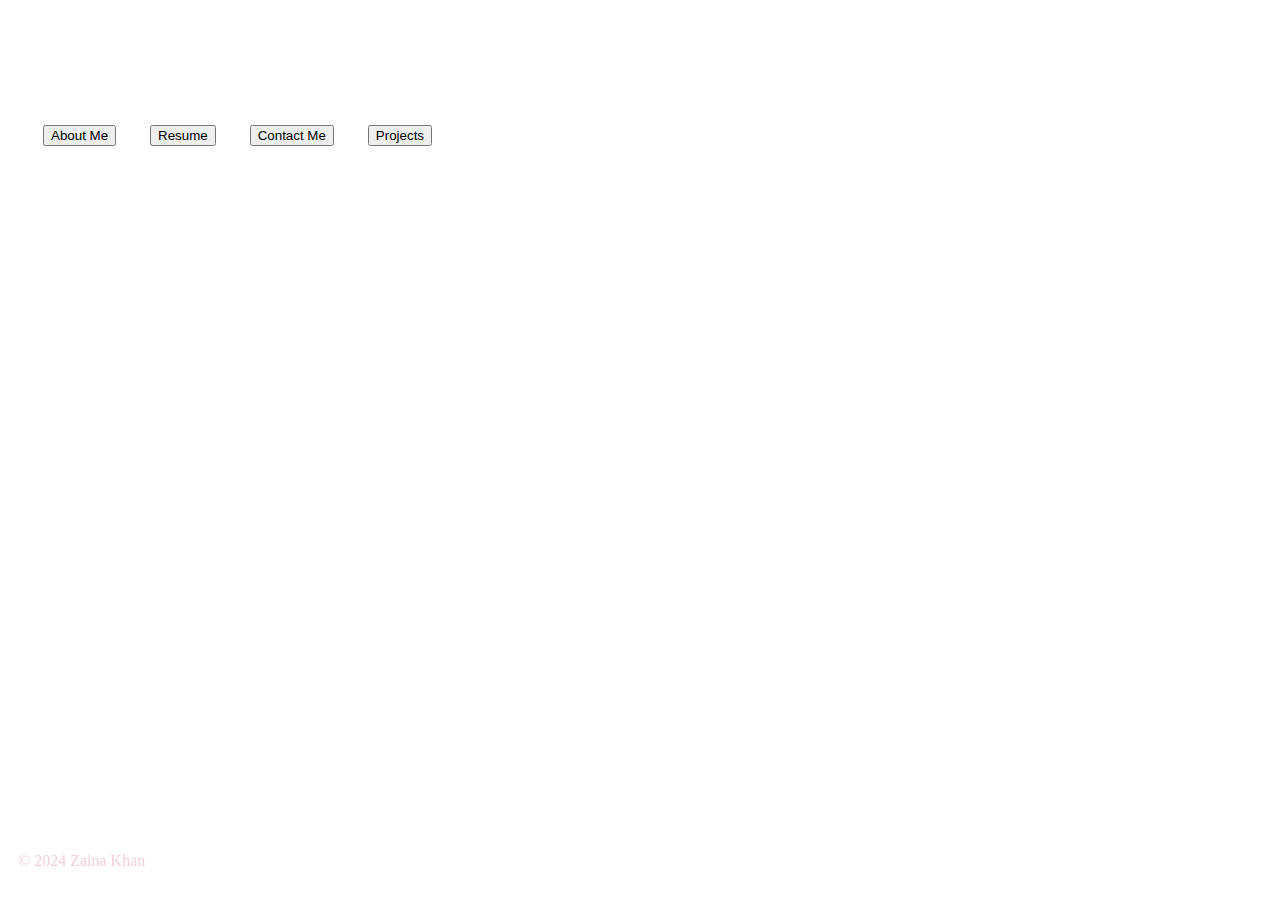
==== index.html @ 0411e68b "Update index.html" ====
<!-- Document type declaration -->
<!DOCTYPE html>

<!-- Language specification is English -->
<html lang = "en">

<head>
  <! -- Metadata character encoding -->
  <meta charset = "UTF-8">
  <meta name = "viewport" content = "width = device-width, initial-scale = 1.0">

  <! -- Link to CSS -->
  <link rel = "stylesheet" href = "style.css">
</head>

<!-- Header and navigation -->
<body>
  <header>
    <h1> Zaina Khan </h1>
    <nav>
      <ul> 
        <!-- Buttons -->
        <li><button onclick = "showSelection('about')"> About Me </button></li>
        <li> <button onclick = "showSelection('resume')"> Resume </button></li>
        <li> <button onclick = "showSelection('contact')"> Contact Me </button></li>
        <li> <button onclick = "showSelection('projects')"> Projects </button></li>




      </ul>
    </nav>
  </header>

  <!-- About Me -->
  <section id = "about">
    <h2>About Me</h2>
    <p> My name is Zaina Khan, a Computer Science major at Florida Polytechnic University specializing in software engineering.  </p>
  </section>

  <!-- Resume -->
  <section id = "resume">
    <h2> Resume </h2>
    <a href = "Zaina Khan Resume (2025).pdf" download> Download My Resume</a>
  </section>

  <!-- Resume -->
  <section id = "resume">
    <h2> Resume </h2>
    <p> Email: <a href = "mailto::khanzainabusiness@gmail.com"> khanzainabusiness@gmail.com </a></p>
  </section>

  <!-- Projects -->
  <section id= "projects">
    <h2> Projects </h2>
    <div class = "project" >
      <h3> Project Title </h3>
      <p> Description of Project </p>
      <a href = "link-to-project"> View Project </a>
    </div>
  </section>

  <script>
    function showSection(sectionID) {
      // Hide sectionss
      var sections = document.querySelectorAll('section');
      sections.forEach(function(section) {
        section.classList.remove('active');
      });

      // Show sections
      var selectedSection = document.getElementByID(sectionId);
      selectedSection.classList.add('active');
    }
  </script>

  <footer>
    <p>&copy; 2024 Zaina Khan</p>
  </footer>
  
</body>      
</html>
---- style.css ----
body {
  font-family: 'Arial", sans-serif;
  margin: 0;
  padding: 0;
  background-color: #FFFFFF;
  color: #F3D0D7;
  line-height: 1.6;
}

section {
  display: none;
}

section.active {
  display:block;
}

header {
  background-color: #FFFFFF;
  color: #F3D0D7;
  padding: 20px;
  text-aligm: center;
}

nav ul {
  list-style: none;
  padding: 0;
}

nav ul li {
  display: inline;
  margin: 0 15px;
}

nav ul li a {
  color: #FFFFFF;
  text-decoration: none;
}

section {
  padding: 20px;
  margin: 20px;
}

footer {
  text-align: center;
  padding: 10px;
  background-color: ##FFFFFF;
  color: #F3D0D7;
  position: fixed;
  witdth: 100%;
  bottom: 0;
}

h1, h2 {
  color: #FFFFFF;
}

a {
  color: #F3D0D7;
}

a:hover {
  text-decoration: underline;
}
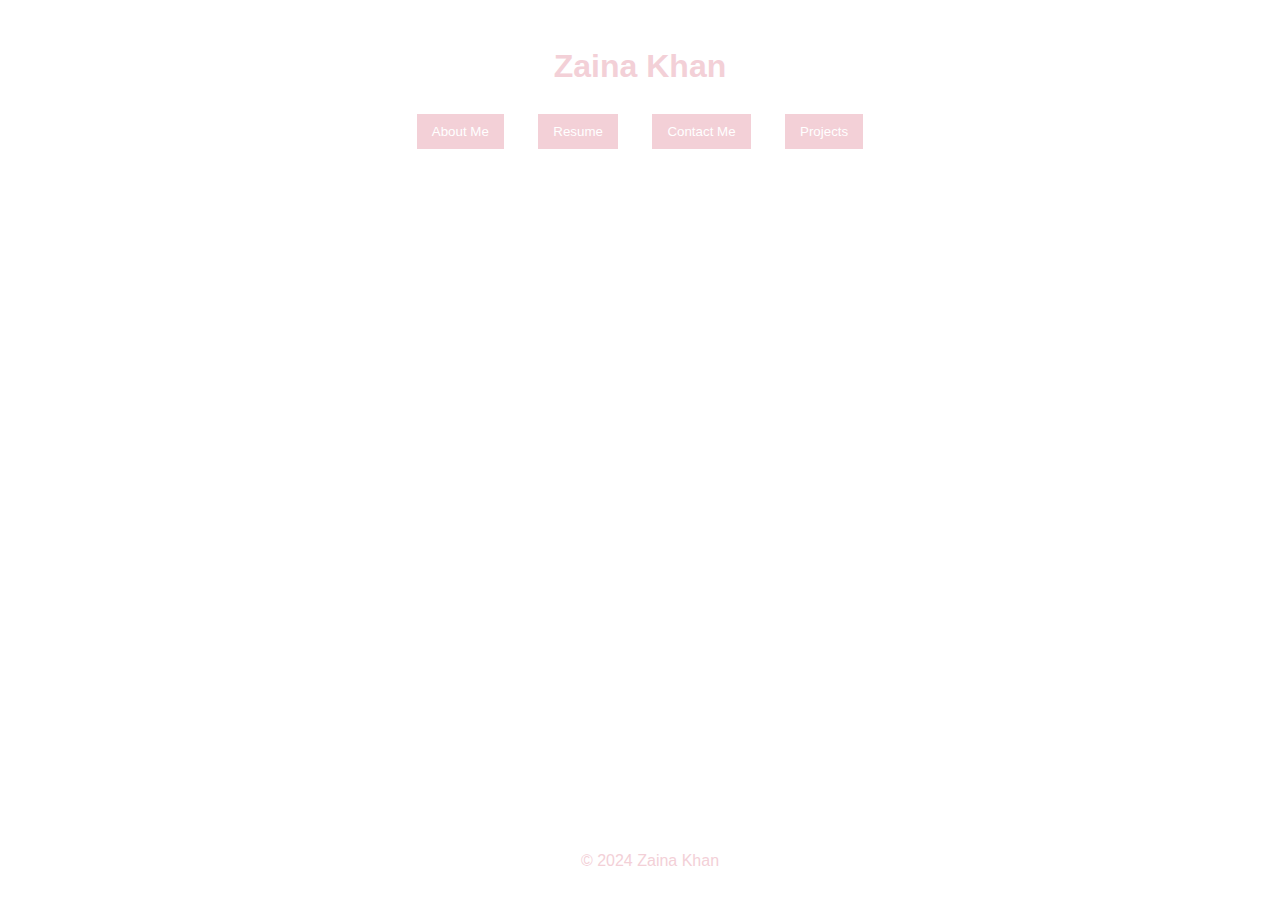
==== commit 4e523660: "Update index.html" ====
--- a/index.html
+++ b/index.html
@@ -20,10 +20,10 @@
     <nav>
       <ul> 
         <!-- Buttons -->
-        <li><button onclick = "showSelection('about')"> About Me </button></li>
-        <li> <button onclick = "showSelection('resume')"> Resume </button></li>
-        <li> <button onclick = "showSelection('contact')"> Contact Me </button></li>
-        <li> <button onclick = "showSelection('projects')"> Projects </button></li>
+        <li><button onclick = "showSection('about')"> About Me </button></li>
+        <li> <button onclick = "showSection('resume')"> Resume </button></li>
+        <li> <button onclick = "showSection('contact')"> Contact Me </button></li>
+        <li> <button onclick = "showSection('projects')"> Projects </button></li>
 
 
 
--- a/style.css
+++ b/style.css
@@ -1,9 +1,9 @@
 body {
-  font-family: 'Arial", sans-serif;
+  font-family: 'Arial', sans-serif;
   margin: 0;
   padding: 0;
-  background-color: #FFFFFF;
-  color: #F3D0D7;
+  background-color: #FFFFFF; /* White background */
+  color: #FFE2F0; /* Pink text */
   line-height: 1.6;
 }
 
@@ -16,10 +16,10 @@
 }
 
 header {
-  background-color: #FFFFFF;
-  color: #F3D0D7;
+  background-color: #FFFFFF; /* White header */
+  color: #F3D0D7; /* Pink text */
   padding: 20px;
-  text-aligm: center;
+  text-align: center;
 }
 
 nav ul {
@@ -32,9 +32,16 @@
   margin: 0 15px;
 }
 
-nav ul li a {
-  color: #FFFFFF;
-  text-decoration: none;
+nav ul li button { /* Button styles */
+    background-color: #F3D0D7; /* Pink button */
+    color: #FFFFFF; /* White text on button */
+    border: none;
+    padding: 10px 15px;
+    cursor: pointer;
+}
+
+nav ul li button:hover {
+    background-color: #D3A2A8; /* Darker pink on hover */
 }
 
 section {
@@ -45,15 +52,15 @@
 footer {
   text-align: center;
   padding: 10px;
-  background-color: ##FFFFFF;
+  background-color: #FFFFFF;
   color: #F3D0D7;
   position: fixed;
-  witdth: 100%;
+  width: 100%;
   bottom: 0;
 }
 
 h1, h2 {
-  color: #FFFFFF;
+  color: #F3D0D7; /* Pink headings */
 }
 
 a {
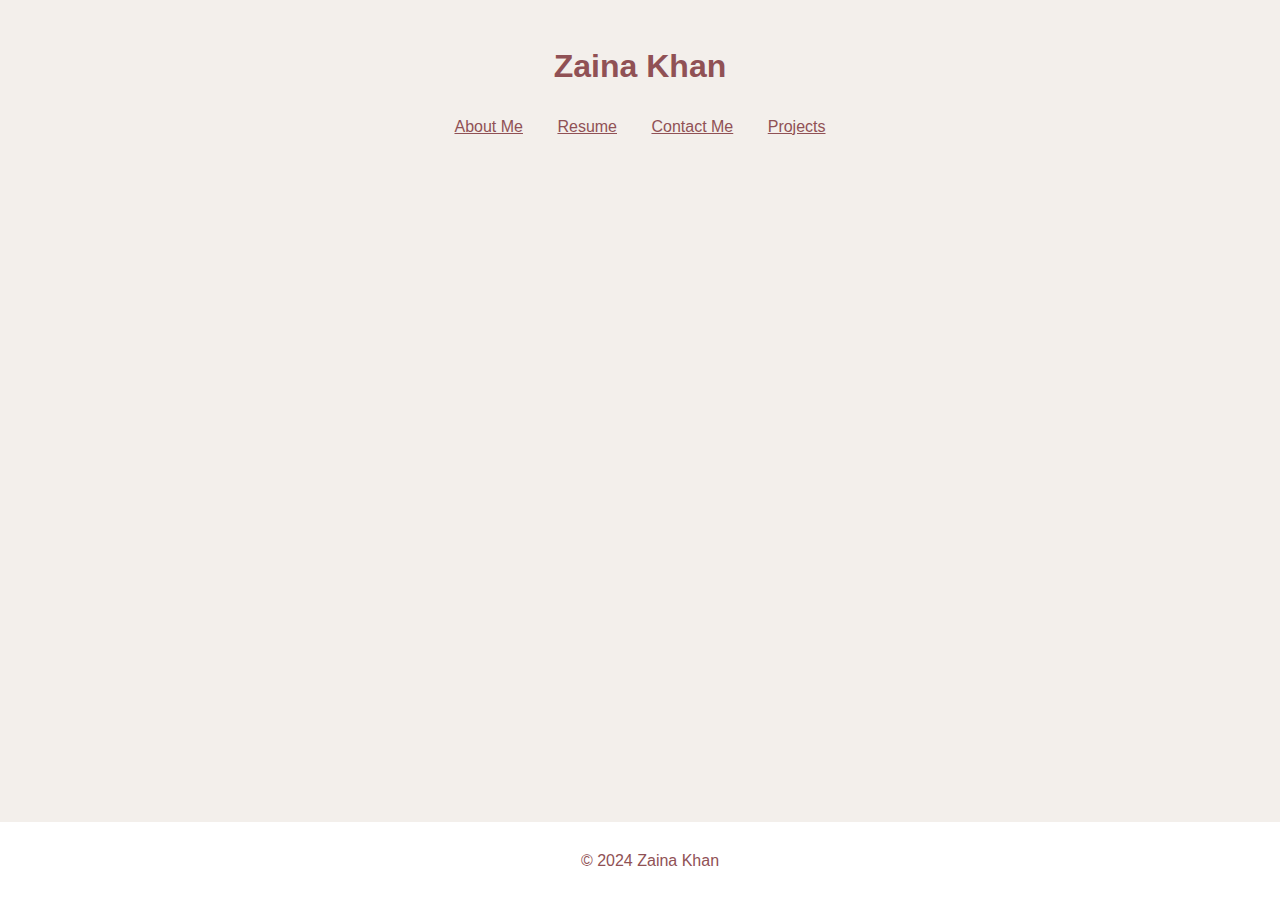
==== commit b43747ad: "Update index.html" ====
--- a/index.html
+++ b/index.html
@@ -20,14 +20,10 @@
     <nav>
       <ul> 
         <!-- Buttons -->
-        <li><button onclick = "showSection('about')"> About Me </button></li>
-        <li> <button onclick = "showSection('resume')"> Resume </button></li>
-        <li> <button onclick = "showSection('contact')"> Contact Me </button></li>
-        <li> <button onclick = "showSection('projects')"> Projects </button></li>
-
-
-
-
+        <li><a href="about.html">About Me</a></li>
+        <li><a href="resume.html">Resume</a></li>
+        <li><a href="contact.html">Contact Me</a></li>
+        <li><a href="projects.html">Projects</a></li>
       </ul>
     </nav>
   </header>
@@ -45,7 +41,7 @@
   </section>
 
   <!-- Resume -->
-  <section id = "resume">
+  <section id = "contact">
     <h2> Resume </h2>
     <p> Email: <a href = "mailto::khanzainabusiness@gmail.com"> khanzainabusiness@gmail.com </a></p>
   </section>
@@ -61,7 +57,7 @@
   </section>
 
   <script>
-    function showSection(sectionID) {
+    function showSection(sectionId) {
       // Hide sectionss
       var sections = document.querySelectorAll('section');
       sections.forEach(function(section) {
@@ -69,7 +65,7 @@
       });
 
       // Show sections
-      var selectedSection = document.getElementByID(sectionId);
+      var selectedSection = document.getElementById(sectionId);
       selectedSection.classList.add('active');
     }
   </script>
--- a/style.css
+++ b/style.css
@@ -2,8 +2,8 @@
   font-family: 'Arial', sans-serif;
   margin: 0;
   padding: 0;
-  background-color: #FFFFFF; /* White background */
-  color: #FFE2F0; /* Pink text */
+  background-color: #f3efeb; /* Background */
+  color: #905155; /* Text */
   line-height: 1.6;
 }
 
@@ -16,8 +16,8 @@
 }
 
 header {
-  background-color: #FFFFFF; /* White header */
-  color: #F3D0D7; /* Pink text */
+  background-color: #f3efeb; /* Header */
+  color: #905155; /* Text */
   padding: 20px;
   text-align: center;
 }
@@ -33,15 +33,15 @@
 }
 
 nav ul li button { /* Button styles */
-    background-color: #F3D0D7; /* Pink button */
-    color: #FFFFFF; /* White text on button */
+    background-color: #905155; /* Button */
+    color: #FFFFFF; /* Text */
     border: none;
     padding: 10px 15px;
     cursor: pointer;
 }
 
 nav ul li button:hover {
-    background-color: #D3A2A8; /* Darker pink on hover */
+    background-color: #643537; /* Darker on hover */
 }
 
 section {
@@ -53,18 +53,18 @@
   text-align: center;
   padding: 10px;
   background-color: #FFFFFF;
-  color: #F3D0D7;
+  color: #905155;
   position: fixed;
   width: 100%;
   bottom: 0;
 }
 
 h1, h2 {
-  color: #F3D0D7; /* Pink headings */
+  color: #905155; /* Headings */
 }
 
 a {
-  color: #F3D0D7;
+  color: #905155;
 }
 
 a:hover {
